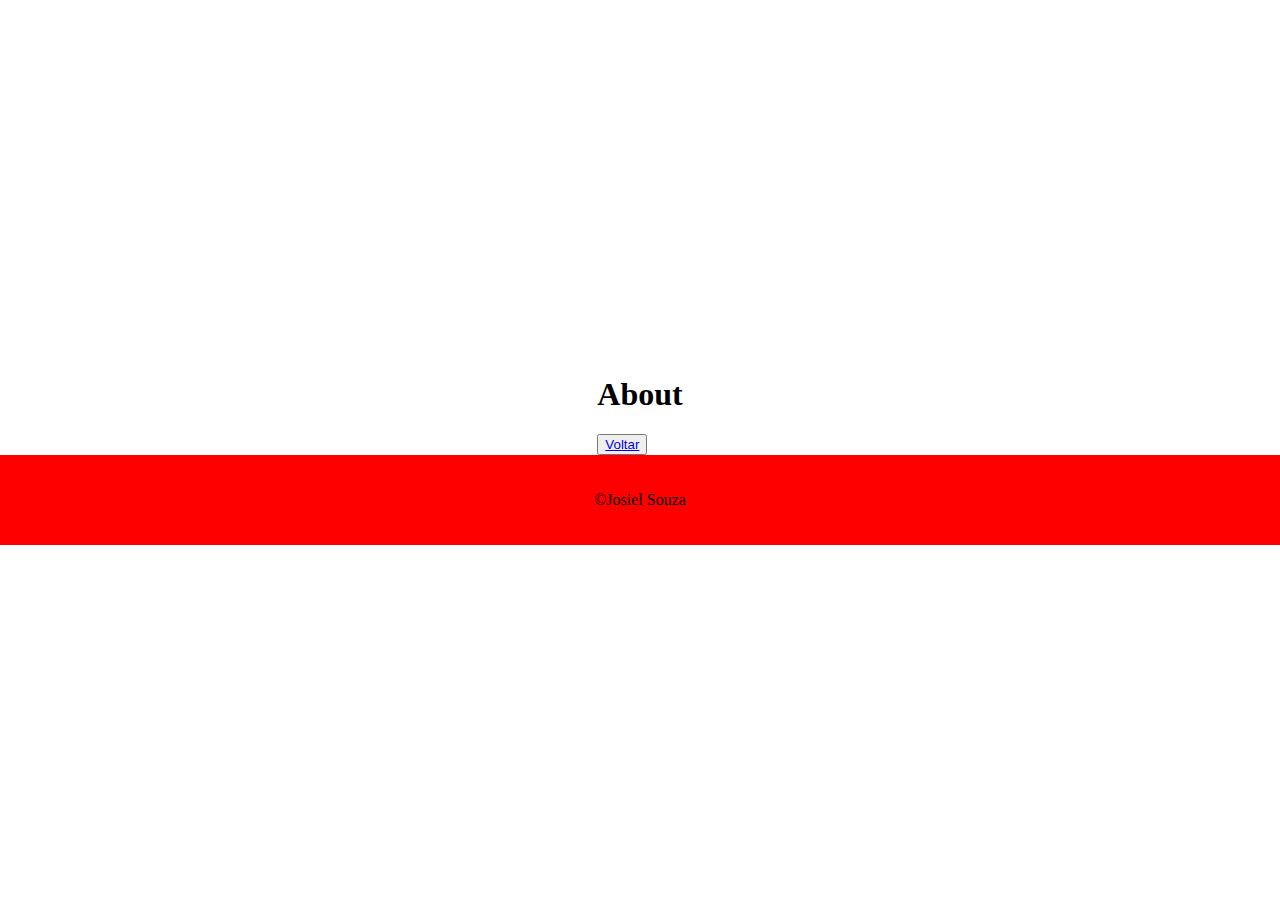
==== src/pages/About/About.html @ 6b9aaa34 "feat: styling home" ====
<!DOCTYPE html>
<html lang="en">
<head>
    <meta charset="UTF-8">
    <meta http-equiv="X-UA-Compatible" content="IE=edge">
    <meta name="viewport" content="width=device-width, initial-scale=1.0">
    <link href="About.css" rel="stylesheet">
    <title>about</title>
</head>
<body>
    <div>
        <h1>About</h1>
        <button><a href="../Home/Home.html">Voltar</a></button>
    </div>
    <footer>
        <div class="footer">
            &copy; <a>Josiel Souza</a>
        </div>
    </footer>

</body>
</html>
---- src/pages/About/About.css ----
body{
    padding: 0;
    margin: 0;
	width: 100%;
	height: 100vh;
	display: flex;
    flex-direction: column;
	align-items: center;
	margin: 0;
	justify-content: center;
	background-image: url("../../assets/Img/imagemFundo.jpg") ;
	background-repeat: no-repeat;
	background-position: center; 
	background-size: cover;
}


.footer{
    align-items: center;
    background-color: red;
    width: 100vmax;
    height: 10vh;
    display: flex;
    justify-content: center;
}
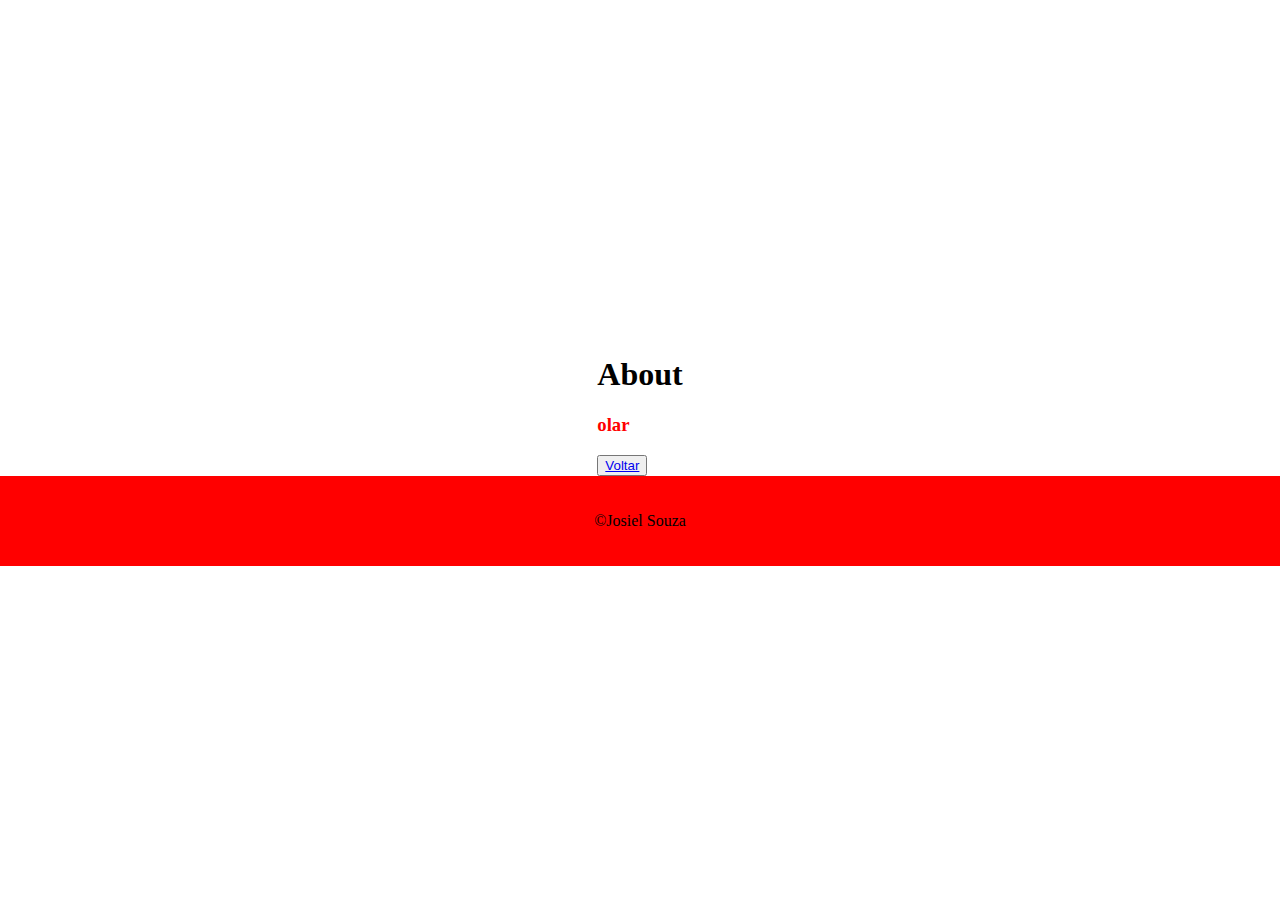
==== commit 15ebf40f: "feat: add style page game" ====
--- a/src/pages/About/About.html
+++ b/src/pages/About/About.html
@@ -1,22 +1,32 @@
 <!DOCTYPE html>
 <html lang="en">
+
 <head>
     <meta charset="UTF-8">
     <meta http-equiv="X-UA-Compatible" content="IE=edge">
     <meta name="viewport" content="width=device-width, initial-scale=1.0">
     <link href="About.css" rel="stylesheet">
     <title>about</title>
+    <style>
+        h3{
+            color: red;
+          
+        }
+    </style>
 </head>
+
 <body>
-    <div>
+    <header>
         <h1>About</h1>
+        <h3>olar</h3>
         <button><a href="../Home/Home.html">Voltar</a></button>
-    </div>
+    </header>
     <footer>
         <div class="footer">
             &copy; <a>Josiel Souza</a>
         </div>
     </footer>
+    
+</body>
 
-</body>
 </html>--- a/src/pages/About/About.css
+++ b/src/pages/About/About.css
@@ -1,25 +1,24 @@
-body{
-    padding: 0;
-    margin: 0;
-	width: 100%;
-	height: 100vh;
-	display: flex;
-    flex-direction: column;
-	align-items: center;
-	margin: 0;
-	justify-content: center;
-	background-image: url("../../assets/Img/imagemFundo.jpg") ;
-	background-repeat: no-repeat;
-	background-position: center; 
-	background-size: cover;
+body {
+  padding: 0;
+  margin: 0;
+  width: 100%;
+  height: 100vh;
+  display: flex;
+  flex-direction: column;
+  align-items: center;
+  margin: 0;
+  justify-content: center;
+  background-image: url("../../assets/Img/imagemFundo.jpg");
+  background-repeat: no-repeat;
+  background-position: center;
+  background-size: cover;
 }
 
-
-.footer{
-    align-items: center;
-    background-color: red;
-    width: 100vmax;
-    height: 10vh;
-    display: flex;
-    justify-content: center;
-}+.footer {
+  align-items: center;
+  background-color: red;
+  width: 100vmax;
+  height: 10vh;
+  display: flex;
+  justify-content: center;
+}
